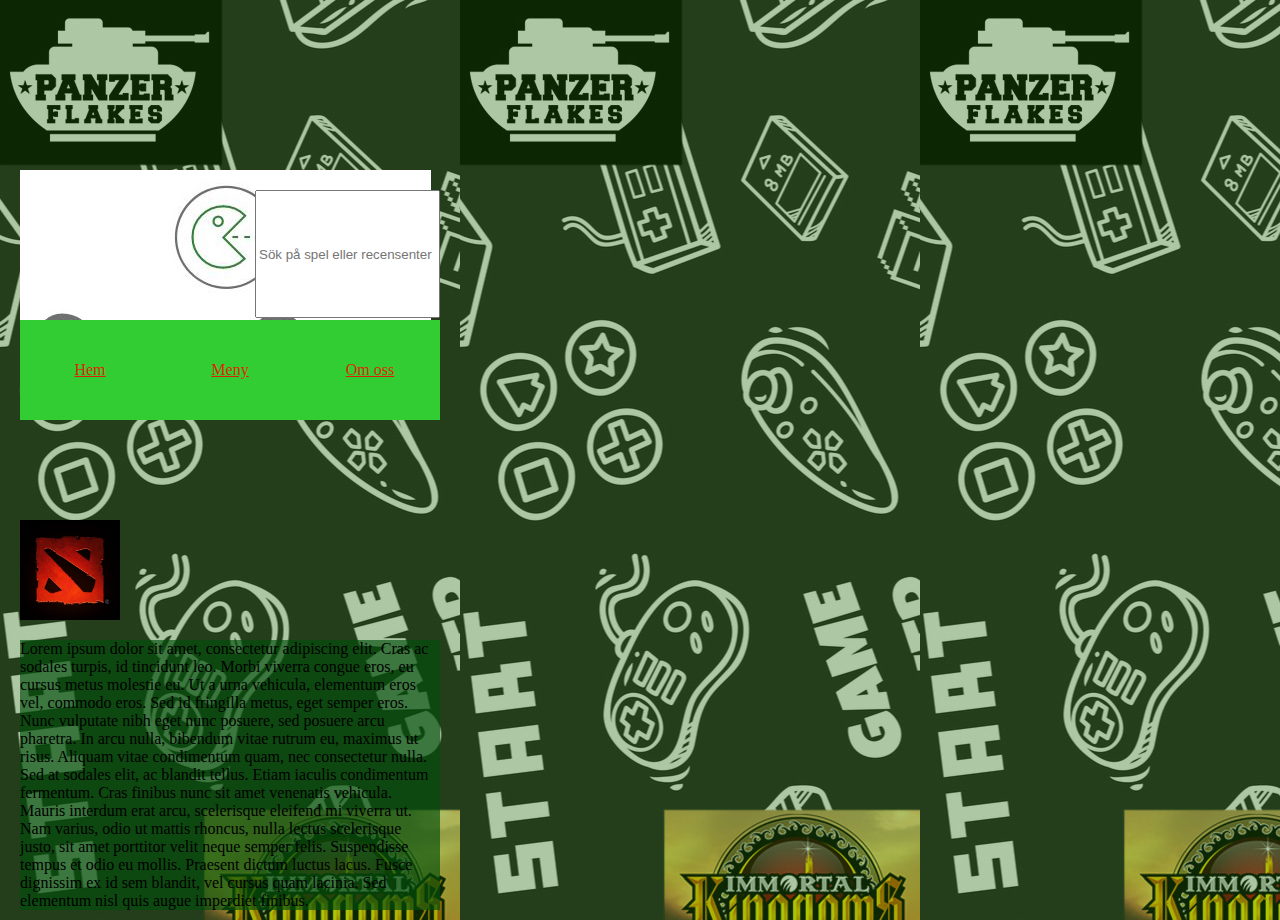
==== site/public/dota.html @ ef69bb55 "recensions sidor mm" ====
<!DOCTYPE html>
<html lang="sv">
<head>
    <meta charset="UTF-8">
    <meta name="viewport" content="width=device-width, initial-scale=1.0">
    <meta http-equiv="X-UA-Compatible" content="ie=edge">
    <title>Startsida</title>
    <link rel="stylesheet" href="css/css.css">
</head>
<body>
    <main>
        <div class="top-meny"> 
    <img class="logga"src="./img/Logga.jpg"> </img>
    <input class="sök" type="text" placeholder="Sök på spel eller recensenter"></input>
</div>

<nav class= "huvud-meny">
    <a href="/startsida.html" class="hem">Hem</a>
    <a href="/meny.html" class="meny">Meny</a>
    <a href="om-oss.html" class="om-oss">Om oss</a>
</nav>

<div class="dota-page">
    <img src="../img/Dota.jpg" alt="Game logo">
    <p>Lorem ipsum dolor sit amet, consectetur adipiscing elit. Cras ac sodales turpis, id tincidunt leo. Morbi viverra congue eros, eu cursus metus molestie eu. Ut a urna vehicula, elementum eros vel, commodo eros. Sed id fringilla metus, eget semper eros. Nunc vulputate nibh eget nunc posuere, sed posuere arcu pharetra. In arcu nulla, bibendum vitae rutrum eu, maximus ut risus. Aliquam vitae condimentum quam, nec consectetur nulla.
        Sed at sodales elit, ac blandit tellus. Etiam iaculis condimentum fermentum. Cras finibus nunc sit amet venenatis vehicula. Mauris interdum erat arcu, scelerisque eleifend mi viverra ut. Nam varius, odio ut mattis rhoncus, nulla lectus scelerisque justo, sit amet porttitor velit neque semper felis. Suspendisse tempus et odio eu mollis. Praesent dictum luctus lacus. Fusce dignissim ex id sem blandit, vel cursus quam lacinia. Sed elementum nisl quis augue imperdiet finibus.
    </p>
    
</div>
    </main>
</body>
</html>
---- site/public/css/css.css ----
body{
    margin: 0px;
    padding: 0px;
    height: 900px;
    width: 460px;
    background-image: url("../img/background-for-mobile.jpg");
}

main{
    display: grid;
    grid-template-rows: repeat(18, 1fr);
    grid-template-columns: repeat(18, 1fr);
    margin: 20px;
    height: inherit;
}

.top-meny{
    height: 100px;
    display: grid;
    grid-row: 4/8;
    grid-column: 1/19;
    grid-template-columns: repeat(5,1fr);
    grid-template-rows: repeat(2,1fr);
    padding: 0px;
}

.sök-hjälp{
    color:white;
    grid-row: 2/3;
    grid-column: 5/6;
}
.sök{
    margin-top: 20px;
    grid-column: 5/6;   
    grid-row: 2/3;
    height: 50%;
}
.logga{
    height: 100%;
    grid-column: 1/3;
    grid-row: 2/3;
}

.huvud-meny {
    margin: 0px;
    padding: 0px;
    display: grid; 
    grid-template-columns: repeat(3,1fr);
    grid-template-rows: repeat(1,1fr);
    grid-row: 7/9; 
    grid-column: 1/19;
    background-color: limegreen;
}

.huvud-meny a{
    display: grid;
    align-items: center;
    justify-content: center;
    color: rgba(255, 0, 0, 0.842);
}

.hem{
    grid-column: 1/2;
}
.meny{
    grid-column: 2/3;
}
.om-oss{
    grid-column: 3/4;
}

.senaste{
    background-color: rgba(1, 78, 11, 0.658);
    grid-row: 11/13;
    grid-column: 1/19;
    font-size: 12px;
    color: black;
}

.grid{
    display: grid;
    grid-row: 9/18;
    grid-column: 1/19;
    grid-template-columns: repeat(10,1fr);
    grid-template-rows: repeat(5,1fr);
    font-size: 10px;
    color: black;
}

.LOL{
    grid-column: 3/4;
    grid-row: 2/3;
}

.Dota{
    grid-column: 8/9;
    grid-row: 2/3;
}

.OW{
    grid-column: 3/4;
    grid-row: 4/5;
}

.WoW{
    grid-column: 8/9;
    grid-row: 4/5;
}

.grid img{
    height: 75px;
    width: 75px;
}

.grid a{
    color:  rgba(255, 0, 0, 0.842);;
}

.sidor{
    grid-column: 5/6;
    grid-row: 5/5;
    font-size: 15px;
}

.om-oss-page{
    grid-row: 11/19;
    grid-column: 1/19;
}

.om-oss-page img{
    height: 100px;
    width: 100px;
}

.om-oss .huvud-meny{
    grid-template-columns: repeat(3,1fr);
    grid-template-rows: repeat(1,1fr);
}

.om-oss-page p{
    background-color: rgba(1, 78, 11, 0.658);
    color: black;
}

.lol-page{
    grid-row: 11/19;
    grid-column: 1/19;
}

.lol-page img{
    height: 100px;
    width: 100px;
}

.lol .huvud-meny{
    grid-template-columns: repeat(3,1fr);
    grid-template-rows: repeat(1,1fr);
}

.lol-page p{
    background-color: rgba(1, 78, 11, 0.658);
    color: black;
}

.ow-page{
    grid-row: 11/19;
    grid-column: 1/19;
}

.ow-page img{
    height: 100px;
    width: 100px;
}

.ow .huvud-meny{
    grid-template-columns: repeat(3,1fr);
    grid-template-rows: repeat(1,1fr);
}

.ow-page p{
    background-color: rgba(1, 78, 11, 0.658);
    color: black;
}

.dota-page{
    grid-row: 11/19;
    grid-column: 1/19;
}

.dota-page img{
    height: 100px;
    width: 100px;
}

.dota .huvud-meny{
    grid-template-columns: repeat(3,1fr);
    grid-template-rows: repeat(1,1fr);
}

.dota-page p{
    background-color: rgba(1, 78, 11, 0.658);
    color: black;
}

.wow-page{
    grid-row: 11/19;
    grid-column: 1/19;
}

.wow-page img{
    height: 100px;
    width: 100px;
}

.wow .huvud-meny{
    grid-template-columns: repeat(3,1fr);
    grid-template-rows: repeat(1,1fr);
}

.wow-page p{
    background-color: rgba(1, 78, 11, 0.658);
    color: black;
}
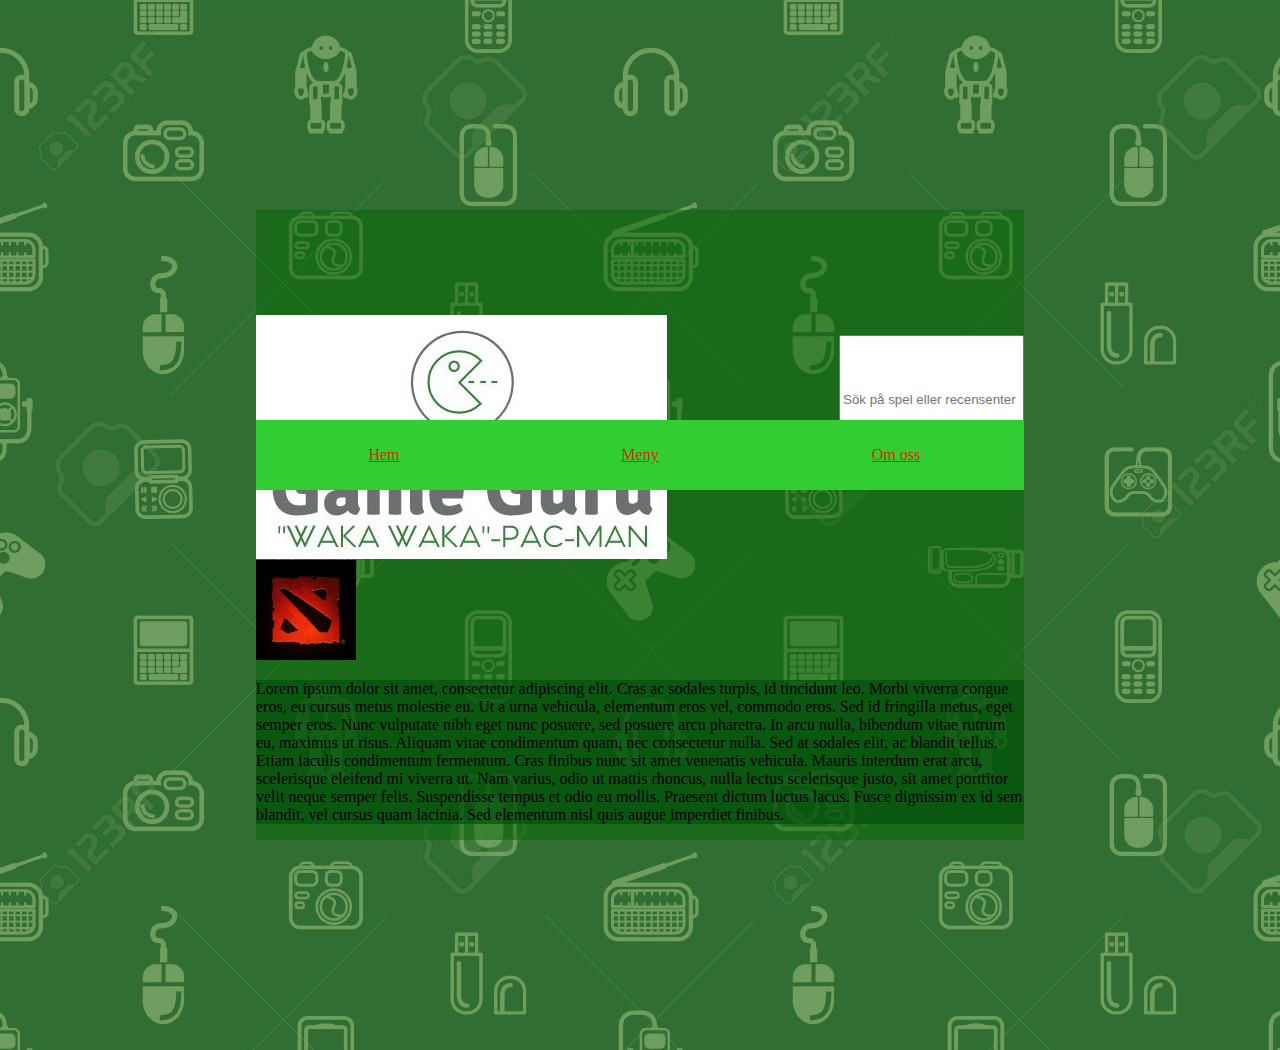
==== commit 56ea66b6: "lite allt möjligt" ====
--- a/site/public/dota.html
+++ b/site/public/dota.html
@@ -32,7 +32,7 @@
 
 <nav class= "huvud-meny"> 
-    <a href="/startsida.html" class="hem">Hem</a>+    <a href="/index.html" class="hem">Hem</a> 
     <a href="/meny.html" class="meny">Meny</a> 
--- a/site/public/css/css.css
+++ b/site/public/css/css.css
@@ -1,17 +1,24 @@
 body{
+    display: grid;
     margin: 0px;
     padding: 0px;
     height: 900px;
     width: 460px;
     background-image: url("../img/background-for-mobile.jpg");
+    grid-template-columns: repeat(10,1fr);
+    grid-template-rows: repeat(5,1fr);
 }
 
 main{
+    grid-column: 3/9;
+    grid-row: 1/4;
     display: grid;
     grid-template-rows: repeat(18, 1fr);
     grid-template-columns: repeat(18, 1fr);
-    margin: 20px;
+    margin-top: 20px;
+    margin-bottom: 20px;
     height: inherit;
+    background-color: rgba(3, 102, 3, 0.473);
 }
 
 .top-meny{
@@ -70,8 +77,8 @@
 }
 
 .senaste{
-    background-color: rgba(1, 78, 11, 0.658);
-    grid-row: 11/13;
+    background-color: rgba(1, 56, 8, 0.658);
+    grid-row: 11/15;
     grid-column: 1/19;
     font-size: 12px;
     color: black;
@@ -220,4 +227,48 @@
 .wow-page p{
     background-color: rgba(1, 78, 11, 0.658);
     color: black;
+}
+
+.desktop{
+    visibility: hidden;
+}
+
+@media screen and (min-width: 460px) {
+
+    body{
+        display: grid;
+        height: 100%;
+        width: 100%;
+        background-image: url("../img/background-desktop.jpg");
+        grid-template-columns: repeat(5,1fr);
+        grid-template-rows: repeat(5,1fr);
+    }
+
+    main{
+        grid-column: 2/5;
+        grid-row: 2/5;
+        display: grid;
+        grid-template-rows: repeat(18, 1fr);
+        grid-template-columns: repeat(18, 1fr);
+        margin: 0px;
+        height: inherit;
+        background-color: rgba(3, 102, 3, 0.473);
+    }
+
+    .desktop{
+        visibility: visible; 
+        display: grid;
+        grid-template-rows: repeat(4,1fr);
+    }
+
+    .desktop img{
+        height: 100px;
+        width: 100px;
+        grid-row: 2/3;
+    }
+
+    .desktop h3{
+        grid-row: 1/2;
+    }
+
 }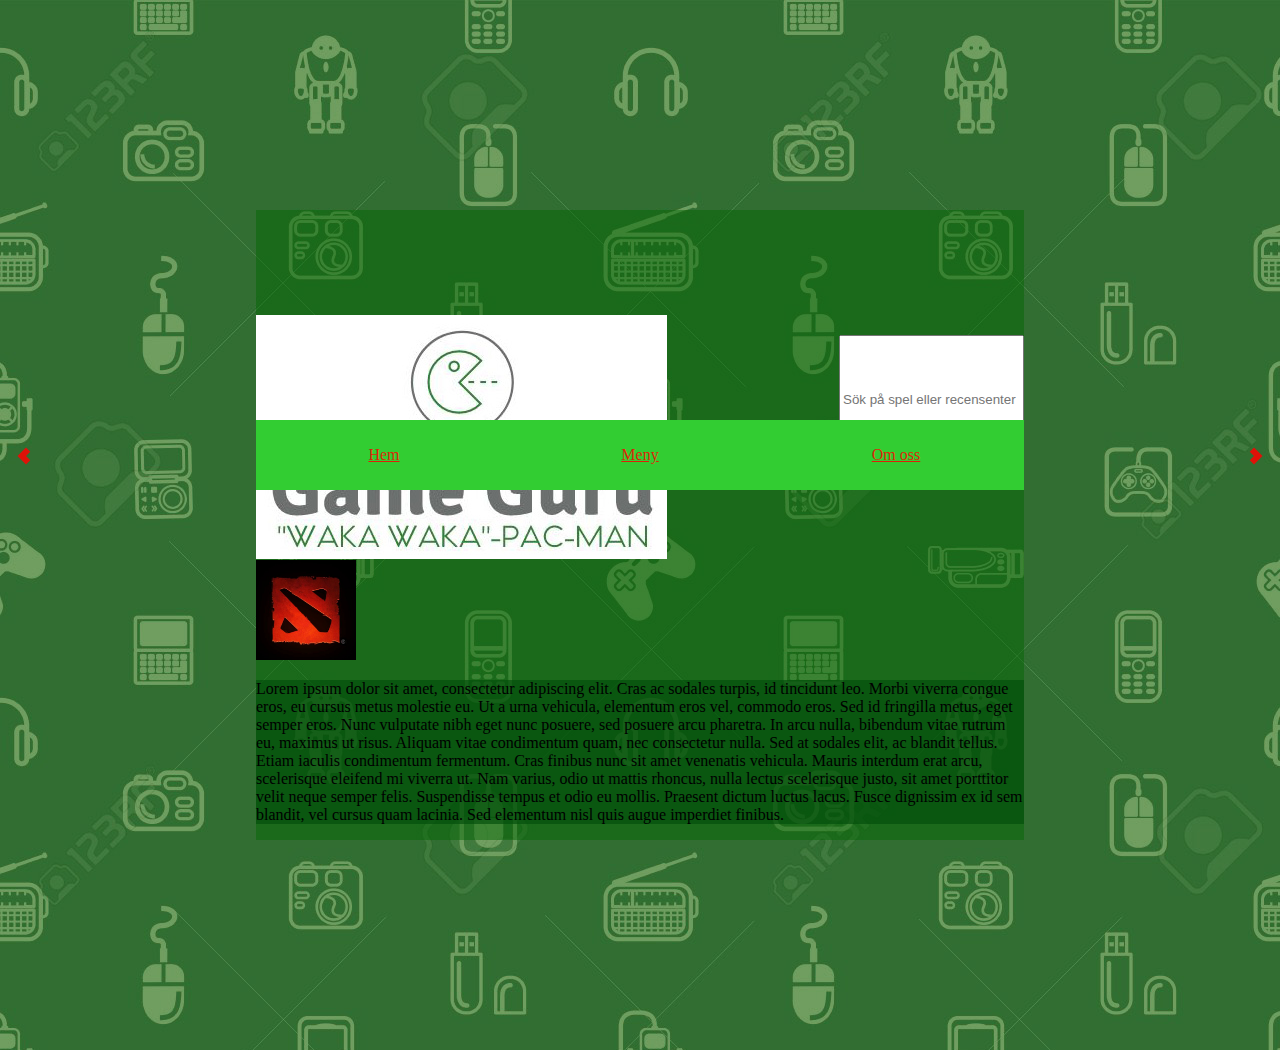
==== commit 33cca886: "La till pilar" ====
--- a/site/public/dota.html
+++ b/site/public/dota.html
@@ -52,7 +52,9 @@
 
     </p> 
-    +    <a href="/lol.html"><i class="arrow left"></i></i></a>+
+    <a href="/overwatch.html"><i class="arrow right"></i></i></a> 
 </div>
     </main>--- a/site/public/css/css.css
+++ b/site/public/css/css.css
@@ -4,6 +4,7 @@
     padding: 0px;
     height: 900px;
     width: 460px;
+    overflow: hidden;
     background-image: url("../img/background-for-mobile.jpg");
     grid-template-columns: repeat(10,1fr);
     grid-template-rows: repeat(5,1fr);
@@ -120,11 +121,11 @@
 }
 
 .grid a{
-    color:  rgba(255, 0, 0, 0.842);;
+    color:  rgba(255, 0, 0, 0.842);
 }
 
 .sidor{
-    grid-column: 5/6;
+    grid-column: 4/7;
     grid-row: 5/5;
     font-size: 15px;
 }
@@ -150,7 +151,7 @@
 }
 
 .lol-page{
-    grid-row: 11/19;
+    grid-row: 9/17;
     grid-column: 1/19;
 }
 
@@ -231,6 +232,29 @@
 
 .desktop{
     visibility: hidden;
+}
+
+i {
+    border: solid  rgba(255, 0, 0, 0.842);
+    border-width: 0 6px 6px 0;
+    display: inline-block;
+    padding: 3px;
+}
+
+.right {
+    transform: rotate(-45deg);
+    -webkit-transform: rotate(-45deg);
+    position: fixed;
+    right: 20px;
+    top: 50%;
+}
+
+.left {
+    transform: rotate(135deg);
+    -webkit-transform: rotate(135deg);
+    position: fixed;
+    top: 50%;
+    left: 20px;
 }
 
 @media screen and (min-width: 460px) {
@@ -270,5 +294,4 @@
     .desktop h3{
         grid-row: 1/2;
     }
-
 }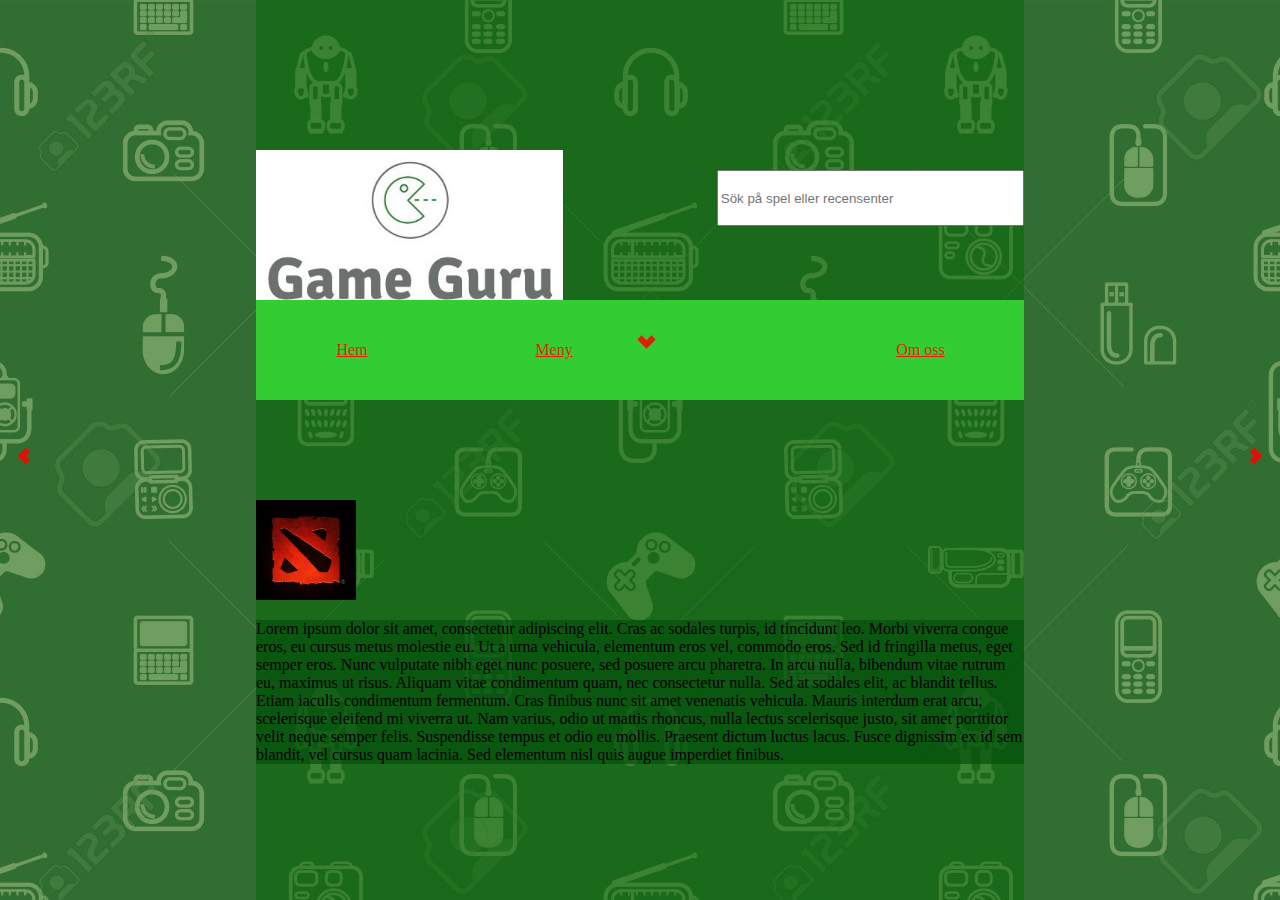
==== commit bbba8c36: "löst mina problem" ====
--- a/site/public/dota.html
+++ b/site/public/dota.html
@@ -13,6 +13,8 @@
     <title>Startsida</title> 
     <link rel="stylesheet" href="css/css.css">+
+    <script src="./js/toggle_menu.js"></script> 
 </head> 
@@ -42,6 +44,26 @@
 
  
+<i class="arrow down" onclick="toggleDropDown()"></i>+
+    <div class="dropdown">+
+        <ul>+
+            <li><a href="/lol.html">LOL</a></li>+
+            <li><a href="/dota.html">Dota</a></li>+
+            <li><a href="/overwatch.html">Overwatch</a></li>+
+            <li><a href="/wow.html">WoW</a></li>+
+        </ul>+
+    </div>+
++
 <div class="dota-page"> 
     <img src="../img/Dota.jpg" alt="Game logo">--- a/site/public/css/css.css
+++ b/site/public/css/css.css
@@ -2,12 +2,12 @@
     display: grid;
     margin: 0px;
     padding: 0px;
-    height: 900px;
-    width: 460px;
-    overflow: hidden;
+    height: 100vh;
+    width: 100vw;
     background-image: url("../img/background-for-mobile.jpg");
-    grid-template-columns: repeat(10,1fr);
-    grid-template-rows: repeat(5,1fr);
+    background-repeat: no-repeat;
+    grid-template-columns: repeat(10,10vw);
+    grid-template-rows: repeat(5,20vh);
 }
 
 main{
@@ -26,9 +26,9 @@
     height: 100px;
     display: grid;
     grid-row: 4/8;
-    grid-column: 1/19;
-    grid-template-columns: repeat(5,1fr);
-    grid-template-rows: repeat(2,1fr);
+    grid-column: 1/6;
+    grid-template-columns: repeat(5,12vw);
+    grid-template-rows: repeat(1,16vh);
     padding: 0px;
 }
 
@@ -37,23 +37,25 @@
     grid-row: 2/3;
     grid-column: 5/6;
 }
+
 .sök{
     margin-top: 20px;
-    grid-column: 5/6;   
-    grid-row: 2/3;
-    height: 50%;
+    margin-bottom: 10px;
+    grid-column: 4/6;   
+    grid-row: 1/2;
+    height: 50px;
 }
 .logga{
-    height: 100%;
+    height: 100px;
     grid-column: 1/3;
-    grid-row: 2/3;
+    grid-row: 1/2;
 }
 
 .huvud-meny {
     margin: 0px;
     padding: 0px;
     display: grid; 
-    grid-template-columns: repeat(3,1fr);
+    grid-template-columns: repeat(4,1fr);
     grid-template-rows: repeat(1,1fr);
     grid-row: 7/9; 
     grid-column: 1/19;
@@ -67,22 +69,59 @@
     color: rgba(255, 0, 0, 0.842);
 }
 
+.dropdown{
+    background-color: rgb(32, 83, 2);
+    transition: 1.5s;
+    display: none;
+    z-index: 1000;
+}
+
+.dropdownshow{
+    display: block;
+    transition: 1.5s;
+}
+
+.down {
+    transform: rotate(45deg);
+    -webkit-transform: rotate(45deg);
+    grid-column: 10/11;
+    grid-row: 7;
+    margin-top: 33px;
+    height: 2%;
+    width: 2%;
+}
+
 .hem{
     grid-column: 1/2;
 }
 .meny{
     grid-column: 2/3;
+    margin-left: 20px;
+}
+
+.dropdown{
+    grid-column: 7/13;
+    grid-row: 8/11;
+}
+
+.dropdown ul{
+    padding: 0px;
+    list-style-position: inside;
 }
 .om-oss{
-    grid-column: 3/4;
+    grid-column: 4/5;
+    margin-right: 15px;
 }
 
 .senaste{
-    background-color: rgba(1, 56, 8, 0.658);
-    grid-row: 11/15;
+    grid-row: 10/18;
     grid-column: 1/19;
     font-size: 12px;
-    color: black;
+    color: white;;
+}
+
+.senaste p{
+    width: 60vw;
 }
 
 .grid{
@@ -93,6 +132,7 @@
     grid-template-rows: repeat(5,1fr);
     font-size: 10px;
     color: black;
+    overflow: scroll;
 }
 
 .LOL{
@@ -133,6 +173,7 @@
 .om-oss-page{
     grid-row: 11/19;
     grid-column: 1/19;
+    overflow: scroll;
 }
 
 .om-oss-page img{
@@ -153,6 +194,7 @@
 .lol-page{
     grid-row: 9/17;
     grid-column: 1/19;
+    overflow: scroll;
 }
 
 .lol-page img{
@@ -173,6 +215,7 @@
 .ow-page{
     grid-row: 11/19;
     grid-column: 1/19;
+    overflow: scroll;
 }
 
 .ow-page img{
@@ -193,6 +236,7 @@
 .dota-page{
     grid-row: 11/19;
     grid-column: 1/19;
+    overflow: scroll;
 }
 
 .dota-page img{
@@ -213,6 +257,7 @@
 .wow-page{
     grid-row: 11/19;
     grid-column: 1/19;
+    overflow: scroll;
 }
 
 .wow-page img{
@@ -257,13 +302,19 @@
     left: 20px;
 }
 
+.top-meny img{
+    max-width: 100%;
+    height: auto;
+}
+
 @media screen and (min-width: 460px) {
 
     body{
         display: grid;
-        height: 100%;
-        width: 100%;
+        height: 100vh;
+        width: 100vw;
         background-image: url("../img/background-desktop.jpg");
+        background-repeat: repeat-y;
         grid-template-columns: repeat(5,1fr);
         grid-template-rows: repeat(5,1fr);
     }
